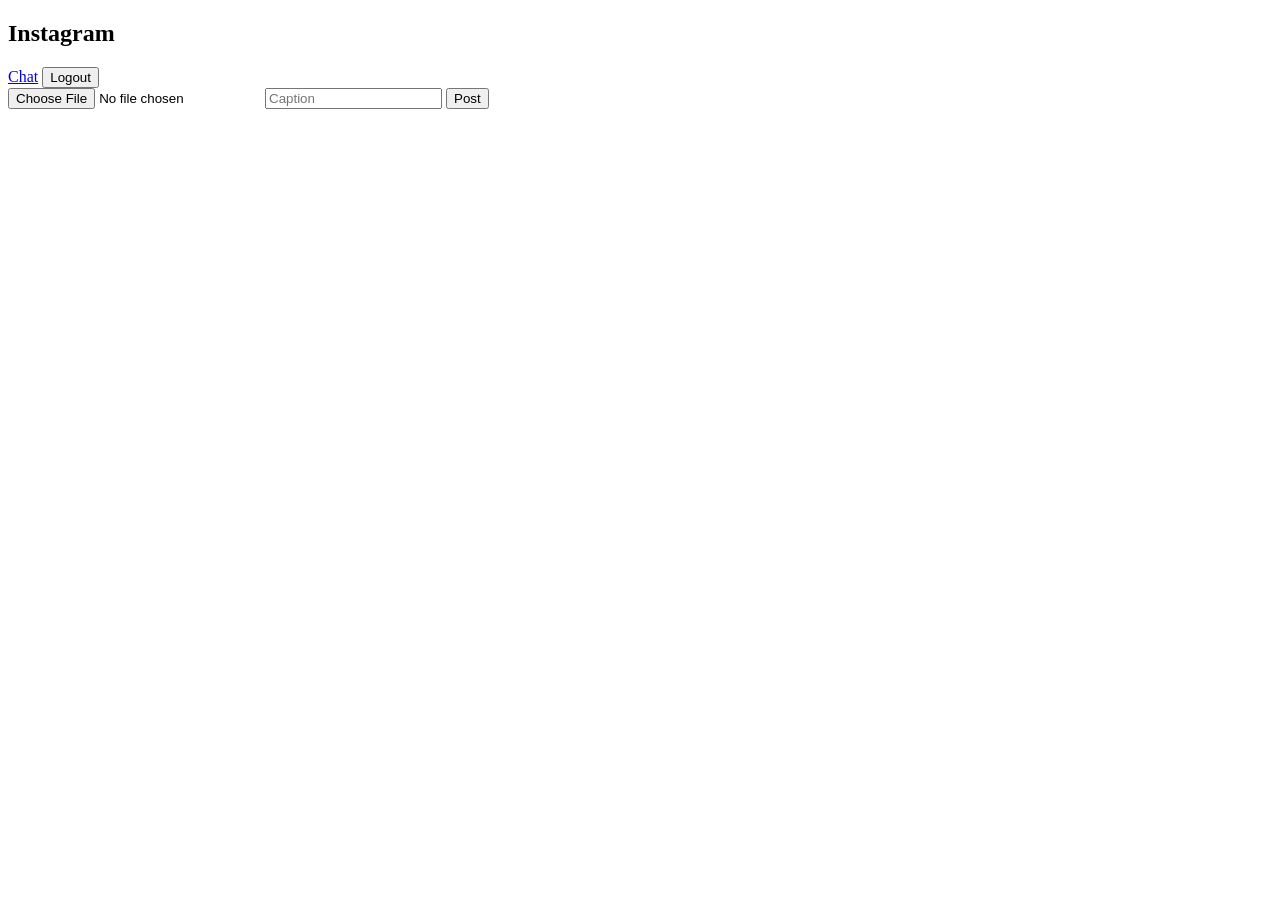
==== index.html @ c16e9719 "Create index.html" ====
<!DOCTYPE html>
<html>

<head>
<title>Instagram</title>
<link rel="stylesheet" href="style.css">
</head>

<body>

<header>

<h2>Instagram</h2>

<a href="chat.html">Chat</a>

<button onclick="logout()">Logout</button>

</header>


<div class="upload">

<input type="file" id="image">

<input id="caption" placeholder="Caption">

<button onclick="post()">Post</button>

</div>


<div id="feed"></div>


<script type="module" src="app.js"></script>

</body>
</html>
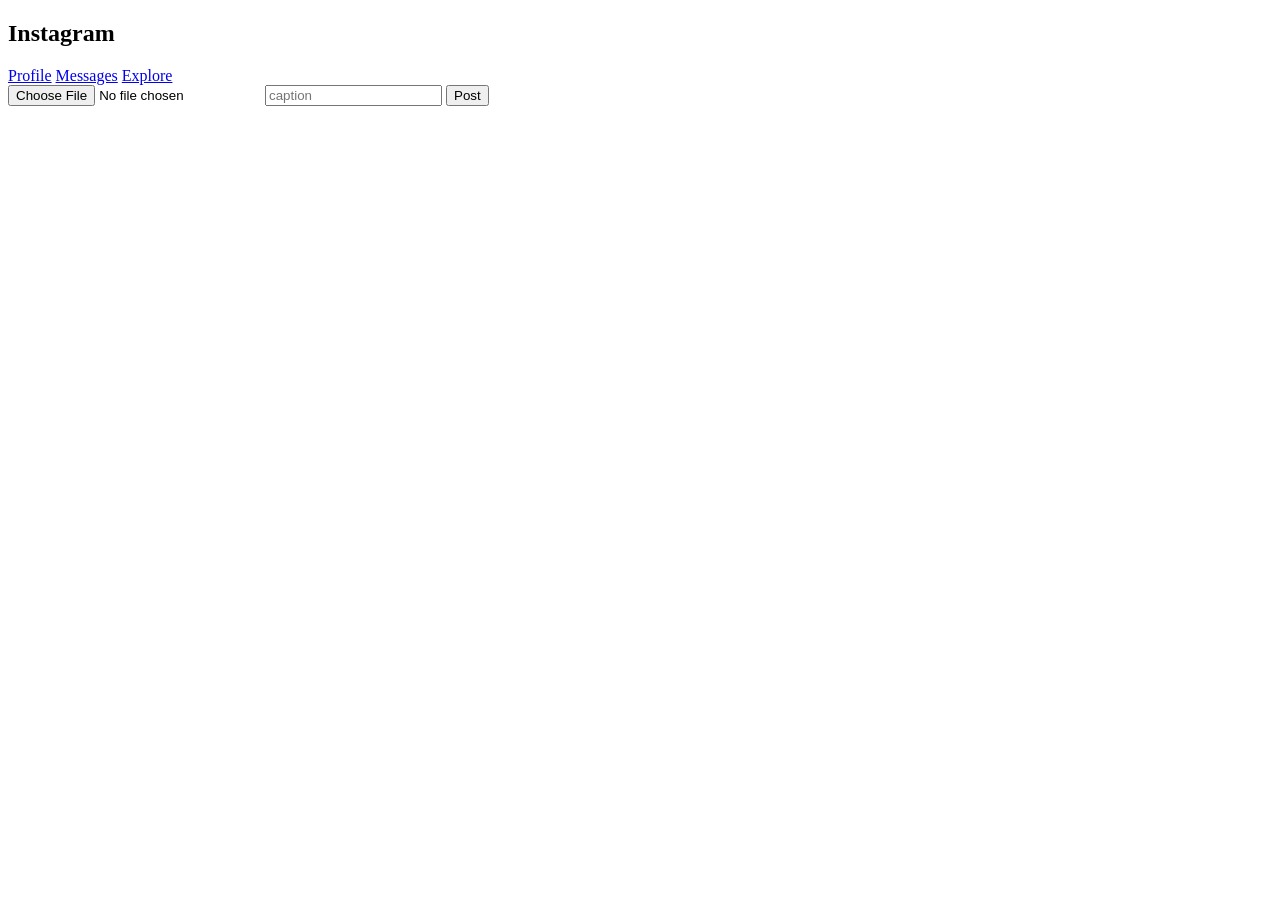
==== commit 9e732b13: "Update index.html" ====
--- a/index.html
+++ b/index.html
@@ -2,8 +2,10 @@
 <html>
 
 <head>
+
 <title>Instagram</title>
-<link rel="stylesheet" href="style.css">
+<link rel="stylesheet" href="css/style.css">
+
 </head>
 
 <body>
@@ -12,28 +14,31 @@
 
 <h2>Instagram</h2>
 
-<a href="chat.html">Chat</a>
+<div>
 
-<button onclick="logout()">Logout</button>
+<a href="profile.html">Profile</a>
+<a href="chat.html">Messages</a>
+<a href="explore.html">Explore</a>
+
+</div>
 
 </header>
 
 
-<div class="upload">
+<div class="createPost">
 
 <input type="file" id="image">
 
-<input id="caption" placeholder="Caption">
+<input id="caption" placeholder="caption">
 
-<button onclick="post()">Post</button>
+<button onclick="createPost()">Post</button>
 
 </div>
 
-
 <div id="feed"></div>
 
-
-<script type="module" src="app.js"></script>
+<script type="module" src="js/post.js"></script>
+<script type="module" src="js/feed.js"></script>
 
 </body>
 </html>
